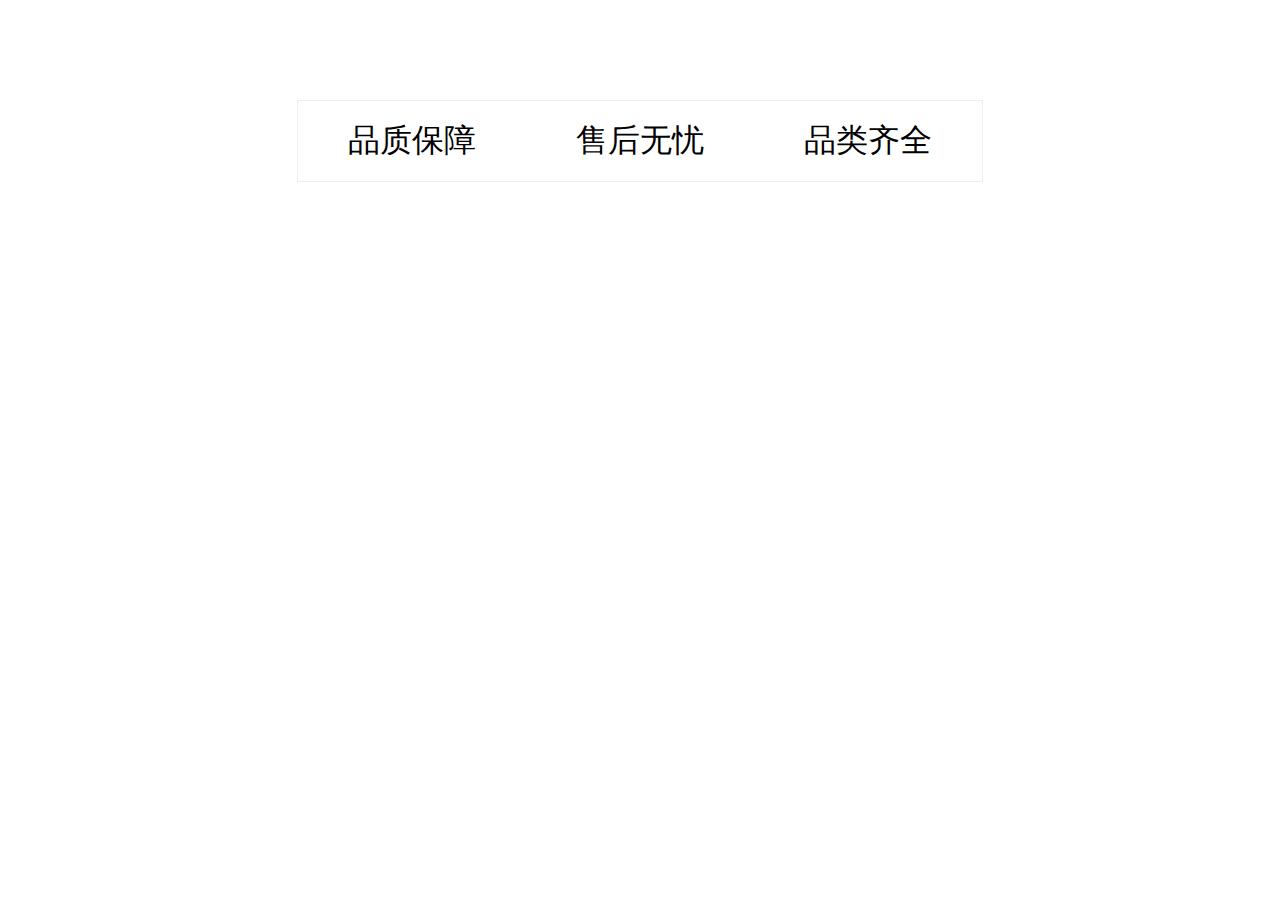
==== ssm/src/main/webapp/WEB-INF/pages/login.html @ fe6d954c "Add files via upload" ====
<!DOCTYPE html>
<html lang="en">
<head>
    <meta charset="UTF-8">
    <meta http-equiv="X-UA-Compatible" content="IE=edge">
    <meta name="viewport" content="width=device-width, initial-scale=1.0">
    <title>login</title>
    <link rel="stylesheet" href="../../css/reset.css">
    <link rel="stylesheet" href="../../css/login.css">
</head>
<body>
    <div class="box">
        <div class="login_box">
            <div class="info">
                
            </div>
        </div>
    </div>
    <div class="footer">
        <div class="title">
            <div>品质保障</div>
            <div>售后无忧</div>
            <div>品类齐全</div>
        </div>
        
    </div>
</body>
</html>
---- ssm/src/main/webapp/css/login.css ----
.footer {
  display: flex;
  justify-content: center;
  font-size: 32px;
  margin-top: 100px;
}
.footer .title {
  display: flex;
  border: 1px solid #EEE;
  height: 80px;
  align-items: center;
  justify-content: space-between;
}
.footer .title div {
  padding-left: 50px;
  padding-right: 50px;
}
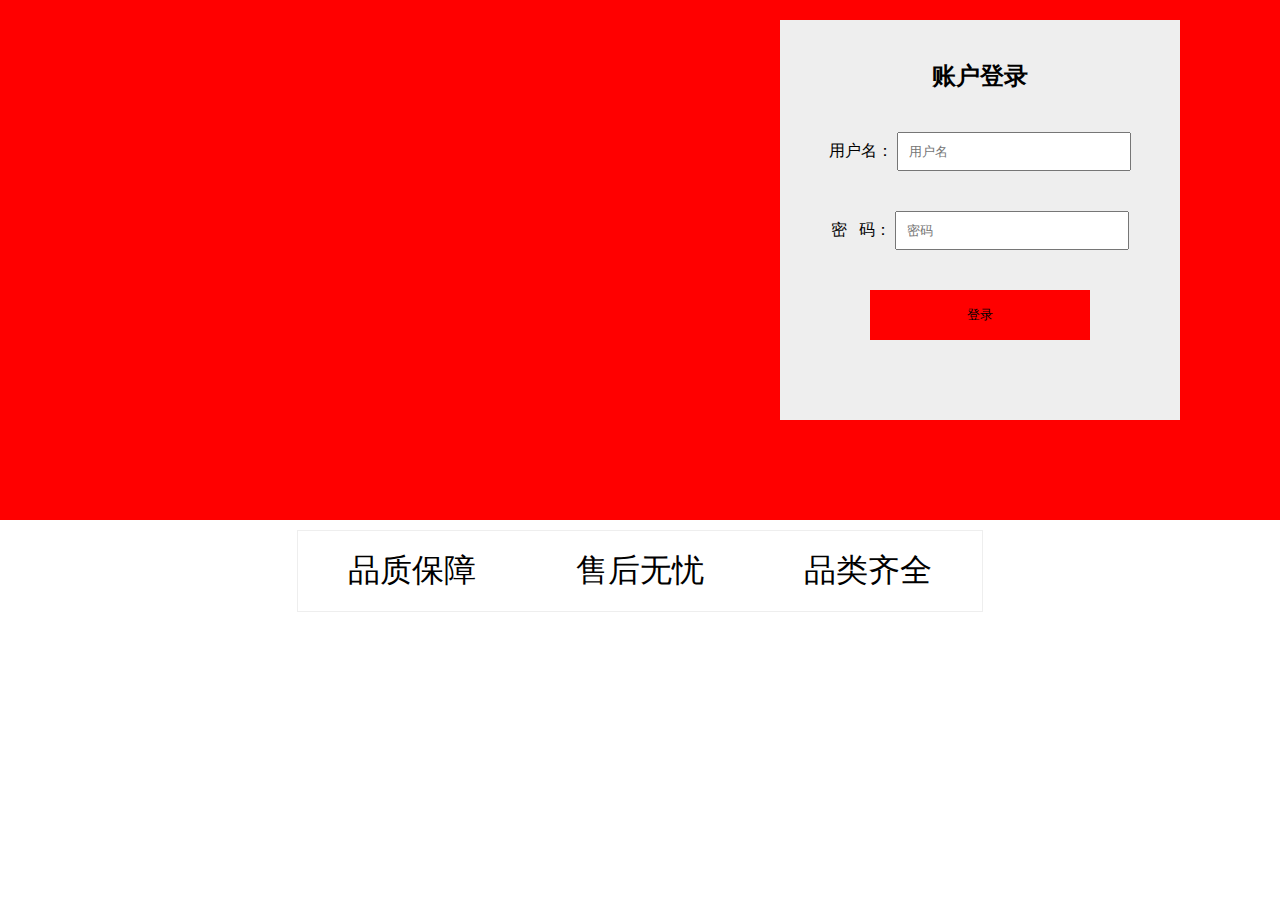
==== commit 1e3e5b72: "fix" ====
--- a/ssm/src/main/webapp/WEB-INF/pages/login.html
+++ b/ssm/src/main/webapp/WEB-INF/pages/login.html
@@ -12,7 +12,20 @@
     <div class="box">
         <div class="login_box">
             <div class="info">
-                
+                <div>
+                   <h2>账户登录</h2> 
+                </div>
+                <div>
+                    <span>用户名：</span>
+                    <input type="text" placeholder="用户名" name="" id="name">
+                </div>
+                <div>
+                    <span>密&nbsp;&nbsp; 码：</span>
+                    <input type="text" id = "password" placeholder="密码">
+                </div>
+                <div>
+                    <button>登录</button>
+                </div>
             </div>
         </div>
     </div>
--- a/ssm/src/main/webapp/css/login.css
+++ b/ssm/src/main/webapp/css/login.css
@@ -1,8 +1,37 @@
+.box .login_box {
+  width: 100%;
+  height: 500px;
+  background-color: red;
+  position: relative;
+  padding-top: 20px;
+}
+.box .login_box .info {
+  width: 400px;
+  height: 400px;
+  background-color: #EEE;
+  position: absolute;
+  right: 100px;
+}
+.box .login_box .info div {
+  margin: 0 auto;
+  margin-top: 40px;
+  text-align: center;
+}
+.box .login_box .info div input {
+  width: 220px;
+  height: 35px;
+  padding-left: 10px;
+}
+.box .login_box .info div button {
+  width: 220px;
+  height: 50px;
+  background-color: red;
+}
 .footer {
   display: flex;
   justify-content: center;
   font-size: 32px;
-  margin-top: 100px;
+  margin-top: 10px;
 }
 .footer .title {
   display: flex;
